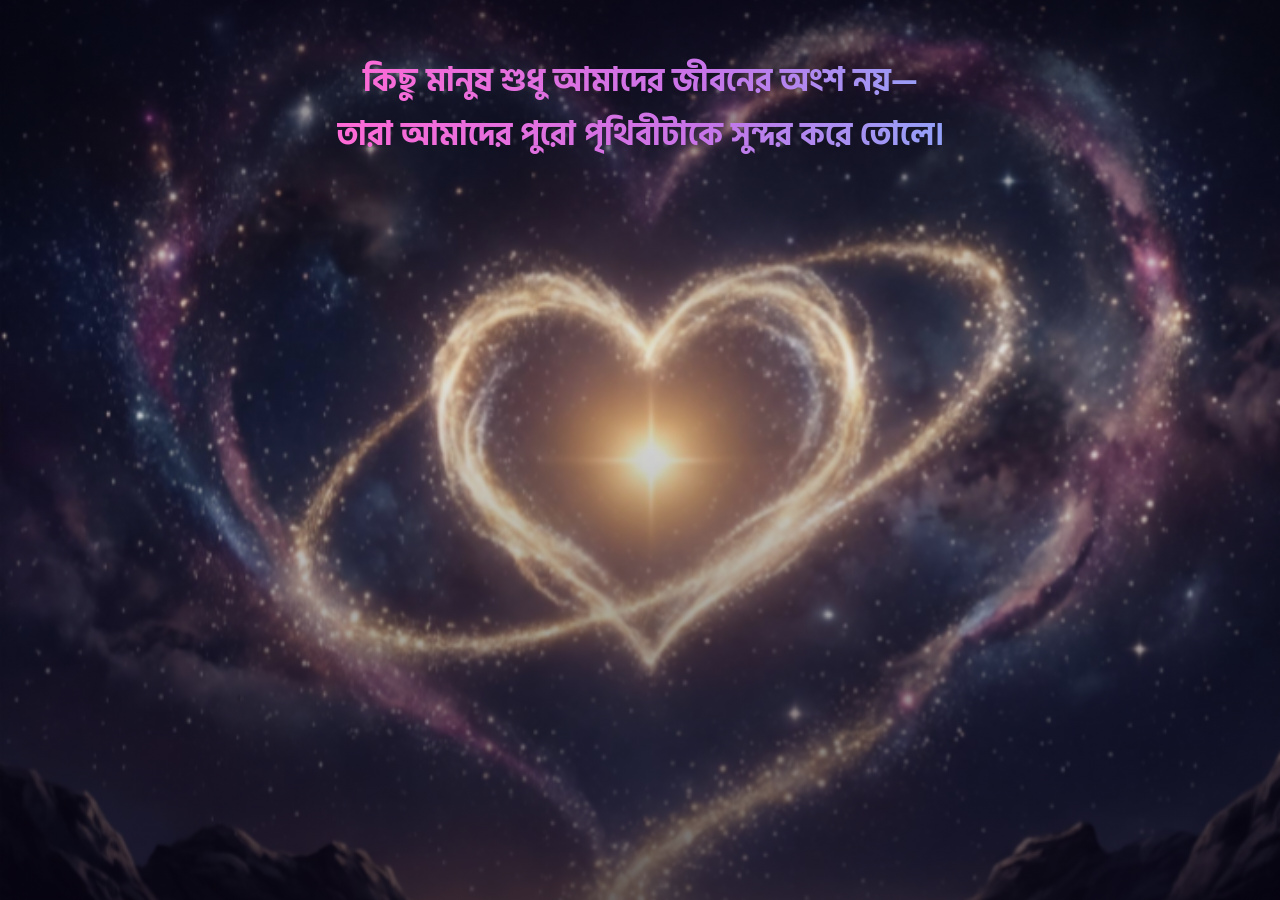
==== page2.html @ 8791c838 "Create page2.html" ====
<!DOCTYPE html>
<html lang="bn">
<head>
<meta charset="UTF-8">
<meta name="viewport" content="width=device-width, initial-scale=1">
<title>পৃথিবী</title>
<link href="https://fonts.googleapis.com/css2?family=Hind+Siliguri:wght@500;700&display=swap" rel="stylesheet">
<style>
  *{margin:0;padding:0;box-sizing:border-box}
  html,body{height:100%;overflow:hidden;background:#05010f;font-family:"Hind Siliguri",sans-serif}

  /* উপর থেকে নিচে অনবরত স্লাইড হওয়া ব্যাকগ্রাউন্ড */
  .slider{position:fixed;left:0;top:0;width:100%;height:200vh;
    animation:slide 14s linear infinite;z-index:0}
  .slider div{height:100vh;background:url(p3.jpg) center/cover no-repeat}
  @keyframes slide{from{transform:translateY(-100vh)}to{transform:translateY(0)}}
  .shade{position:fixed;inset:0;z-index:1;
    background:linear-gradient(rgba(5,1,15,.55),rgba(5,1,15,.1) 40%,rgba(5,1,15,.6))}

  .wrap{position:relative;z-index:2;height:100%;display:flex;
    flex-direction:column;justify-content:space-between;align-items:center;
    padding:6vh 20px 4vh}

  .quote{text-align:center;font-weight:700;font-size:clamp(1.3rem,5.6vw,2rem);line-height:1.7;
    background:linear-gradient(90deg,#ff6ad5,#c774e8,#7ab8ff,#00ffe0,#ffd86b,#ff6ad5);
    background-size:300% 100%;-webkit-background-clip:text;background-clip:text;color:transparent;
    animation:shine 6s linear infinite, glow 3s ease-in-out infinite alternate,fadeIn 2.5s ease both}
  @keyframes shine{to{background-position:300% 0}}
  @keyframes glow{from{filter:drop-shadow(0 0 4px #a56bff)}to{filter:drop-shadow(0 0 14px #ff6ad5)}}
  @keyframes fadeIn{from{opacity:0;transform:translateY(-20px)}}

  .card{width:100%;max-width:420px;border-radius:22px;
    box-shadow:0 0 30px rgba(255,200,100,.35);animation:rise 2s 1s ease both}
  @keyframes rise{from{opacity:0;transform:translateY(60px)}}

  body.leave{animation:out 1.2s forwards}
  @keyframes out{to{opacity:0;filter:blur(8px)}}
</style>
</head>
<body>
  <div class="slider"><div></div><div></div></div>
  <div class="shade"></div>

  <div class="wrap">
    <p class="quote">কিছু মানুষ শুধু আমাদের জীবনের অংশ নয়—<br>তারা আমাদের পুরো পৃথিবীটাকে সুন্দর করে তোলে।</p>
    <img class="card" src="p4.png" alt="">
  </div>

<script>
  // ১০ সেকেন্ড পর নিজে নিজে পরের পেজ খুলবে (সময় বদলাতে 10000 পাল্টান)
  setTimeout(()=>{document.body.classList.add("leave");
    setTimeout(()=>location.href="page3.html",1200)},10000);
</script>
</body>
</html>
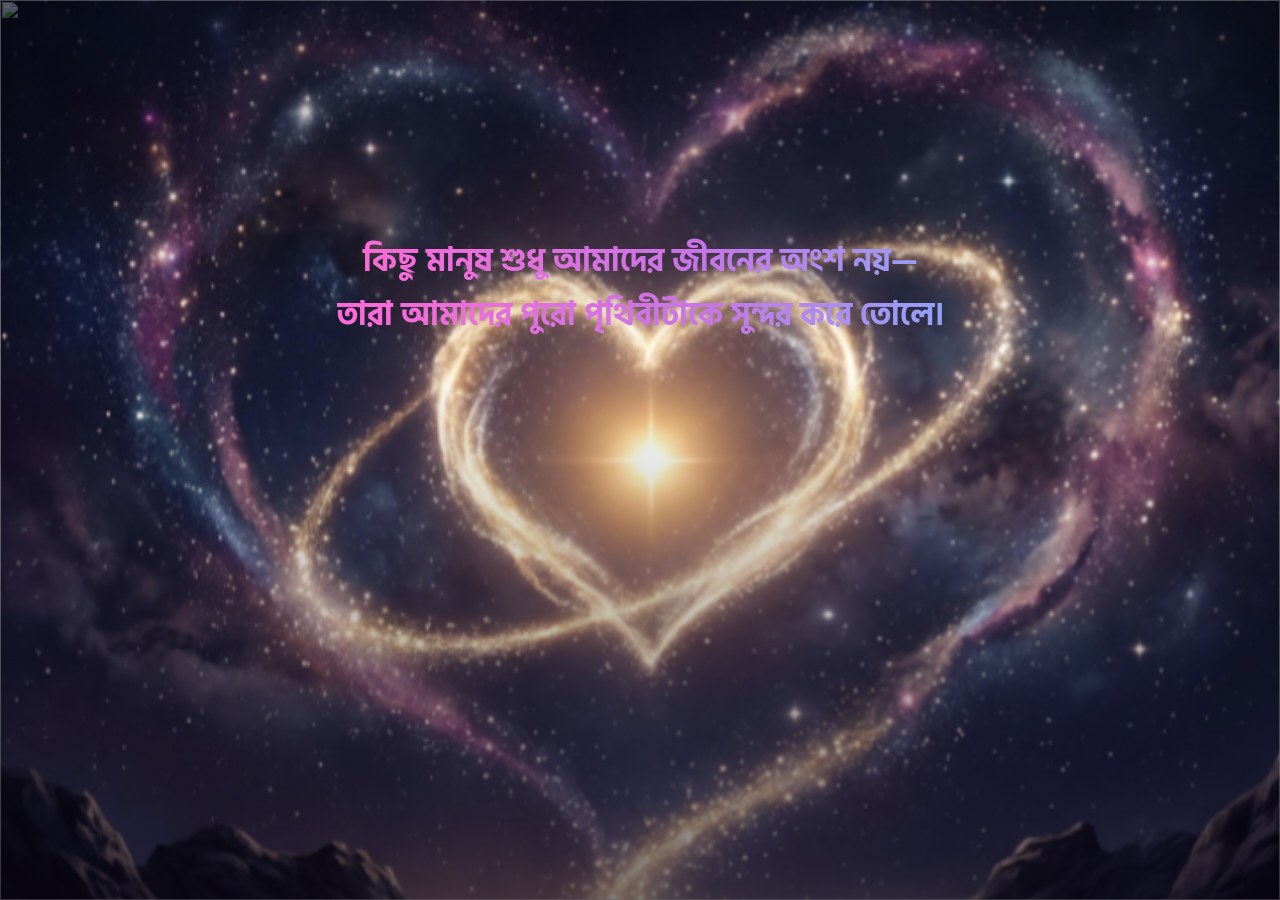
==== commit 6dad66b8: "Update page2.html" ====
--- a/page2.html
+++ b/page2.html
@@ -14,12 +14,20 @@
     animation:slide 14s linear infinite;z-index:0}
   .slider div{height:100vh;background:url(p3.jpg) center/cover no-repeat}
   @keyframes slide{from{transform:translateY(-100vh)}to{transform:translateY(0)}}
-  .shade{position:fixed;inset:0;z-index:1;
-    background:linear-gradient(rgba(5,1,15,.55),rgba(5,1,15,.1) 40%,rgba(5,1,15,.6))}
 
-  .wrap{position:relative;z-index:2;height:100%;display:flex;
+  /* আপনার ছবি — ৫০% দেখা যাবে (opacity:.5) */
+  .me{position:fixed;inset:0;z-index:1;width:100%;height:100%;
+    object-fit:cover;object-position:center top;
+    opacity:.5;animation:meIn 3s ease both}
+  @keyframes meIn{from{opacity:0}to{opacity:.5}}
+
+  .shade{position:fixed;inset:0;z-index:2;
+    background:linear-gradient(rgba(5,1,15,.3),rgba(5,1,15,0) 40%,rgba(5,1,15,.5))}
+
+  /* লেখা এখন নিচের দিকে (উপরের ফাঁকা জায়গা 26vh) */
+  .wrap{position:relative;z-index:3;height:100%;display:flex;
     flex-direction:column;justify-content:space-between;align-items:center;
-    padding:6vh 20px 4vh}
+    padding:26vh 20px 4vh}
 
   .quote{text-align:center;font-weight:700;font-size:clamp(1.3rem,5.6vw,2rem);line-height:1.7;
     background:linear-gradient(90deg,#ff6ad5,#c774e8,#7ab8ff,#00ffe0,#ffd86b,#ff6ad5);
@@ -39,6 +47,7 @@
 </head>
 <body>
   <div class="slider"><div></div><div></div></div>
+  <img class="me" src="p8.jpg" alt="">
   <div class="shade"></div>
 
   <div class="wrap">
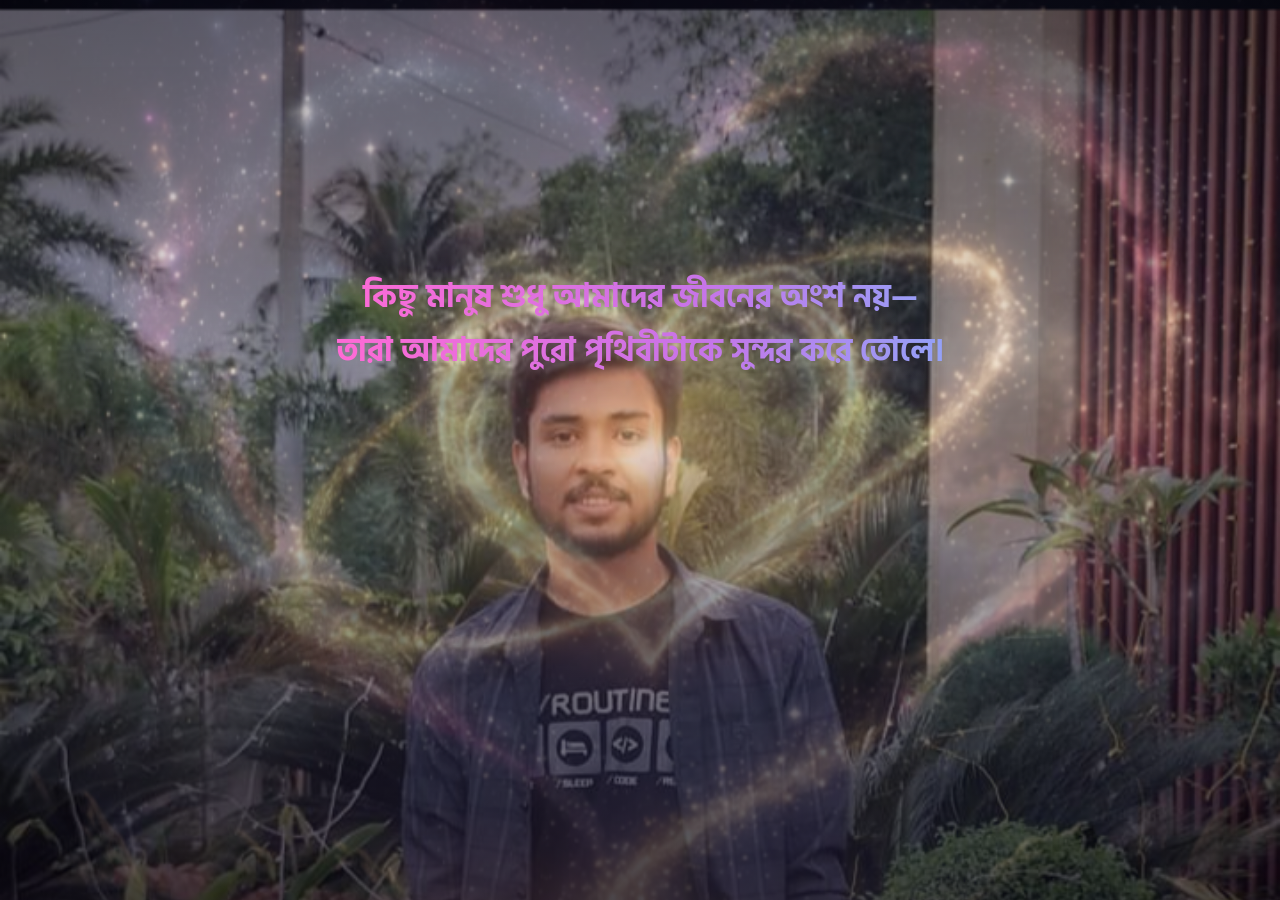
==== commit fe743a87: "Update page2.html" ====
--- a/page2.html
+++ b/page2.html
@@ -27,7 +27,7 @@
   /* লেখা এখন নিচের দিকে (উপরের ফাঁকা জায়গা 26vh) */
   .wrap{position:relative;z-index:3;height:100%;display:flex;
     flex-direction:column;justify-content:space-between;align-items:center;
-    padding:26vh 20px 4vh}
+    padding:30vh 20px 4vh}
 
   .quote{text-align:center;font-weight:700;font-size:clamp(1.3rem,5.6vw,2rem);line-height:1.7;
     background:linear-gradient(90deg,#ff6ad5,#c774e8,#7ab8ff,#00ffe0,#ffd86b,#ff6ad5);
